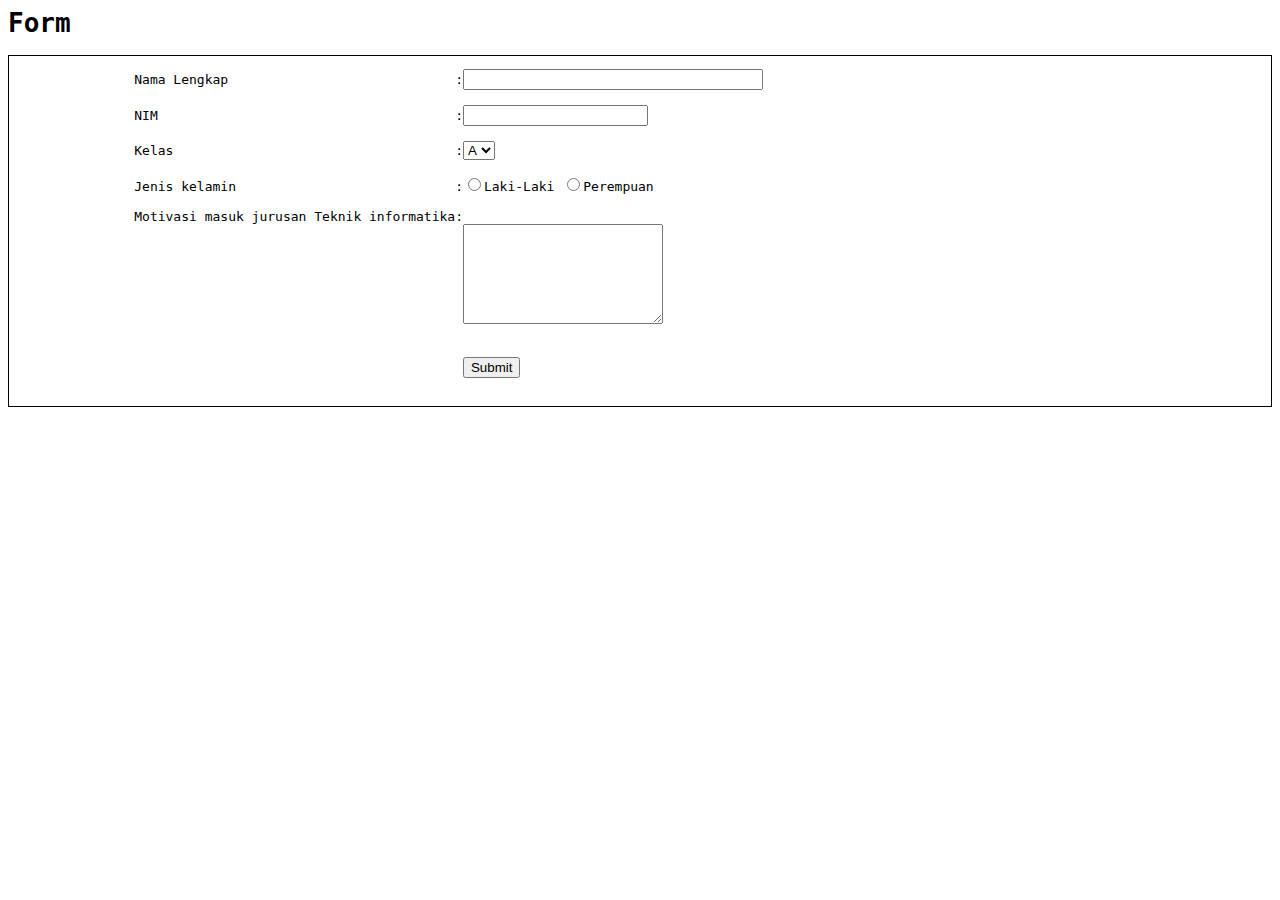
==== form.html @ 513bbe89 "Create form.html" ====
<html>
    <head><title>Form</title></head>
    <body>
        <h1 style="font-family: monospace;">Form</h1>
        <form style="border: 1px solid;">
            <pre>
                <label>Nama Lengkap                             :<input type="text" style="width: 300;"></label><br>
                <label>NIM                                      :<input type="text"></label><br>
                <label>Kelas                                    :<select>
                    <option>A</option>
                    <option>B</option>
                    <option>C</option>
                </select> </label><br>
                <label>Jenis kelamin                            :<input type="radio">Laki-Laki <input type="radio">Perempuan</label><br>
                <label>Motivasi masuk jurusan Teknik informatika:
                                                          <textarea style="width: 200;height: 100;"></textarea>
                </label><br>
                                                          <input type="button" value="Submit">
            </pre>
        </form>


    </body>
</html>
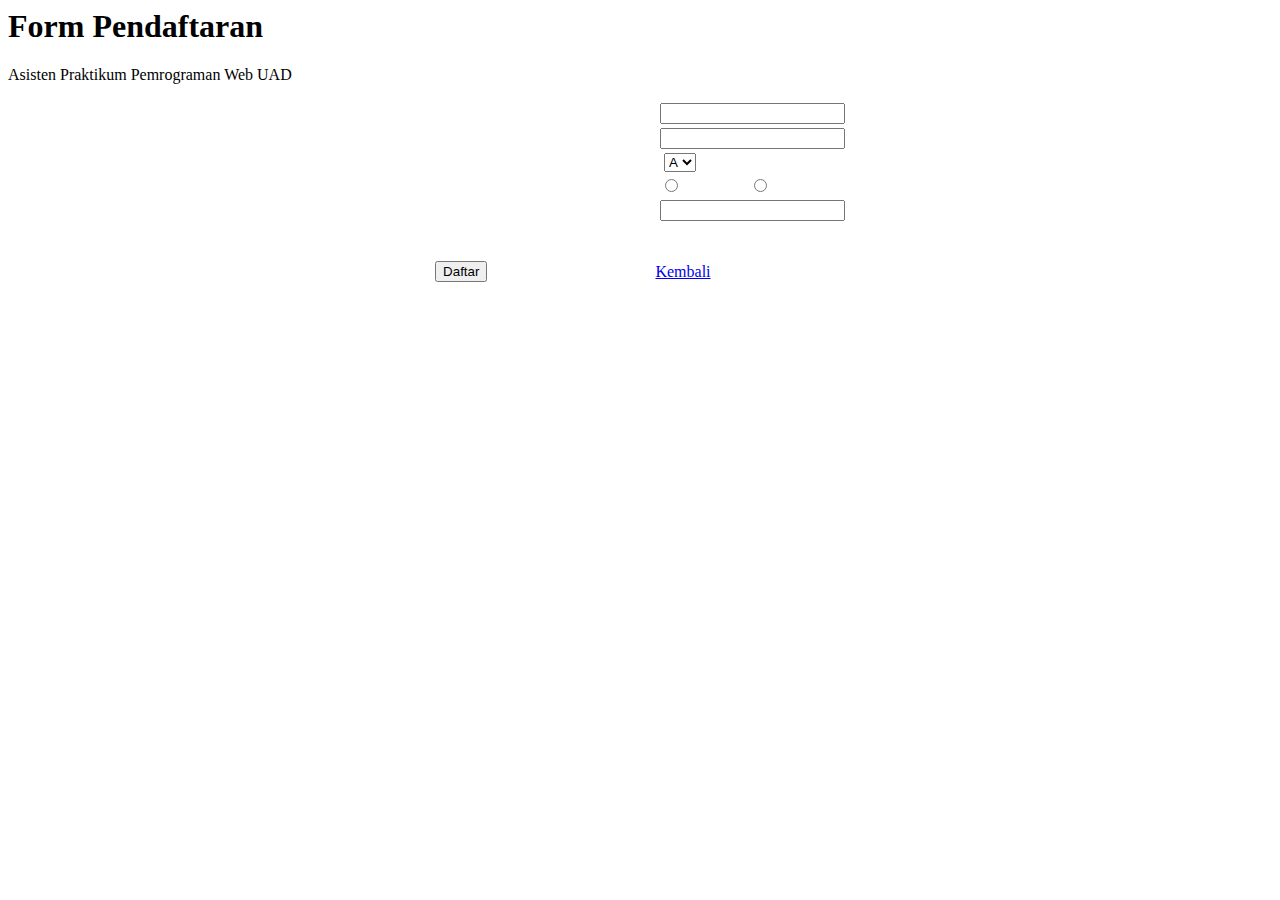
==== commit 3127799c: "Update form.html" ====
--- a/form.html
+++ b/form.html
@@ -1,24 +1,53 @@
-<html>
-    <head><title>Form</title></head>
-    <body>
-        <h1 style="font-family: monospace;">Form</h1>
-        <form style="border: 1px solid;">
-            <pre>
-                <label>Nama Lengkap                             :<input type="text" style="width: 300;"></label><br>
-                <label>NIM                                      :<input type="text"></label><br>
-                <label>Kelas                                    :<select>
-                    <option>A</option>
-                    <option>B</option>
-                    <option>C</option>
-                </select> </label><br>
-                <label>Jenis kelamin                            :<input type="radio">Laki-Laki <input type="radio">Perempuan</label><br>
-                <label>Motivasi masuk jurusan Teknik informatika:
-                                                          <textarea style="width: 200;height: 100;"></textarea>
-                </label><br>
-                                                          <input type="button" value="Submit">
-            </pre>
-        </form>
-
-
-    </body>
-</html>
+<html>
+    <head>
+        <title>Form Pendaftaran</title>
+        <link rel="stylesheet" type="text/css" href="style.css">
+    </head>
+    <body>
+        <div class="con">
+        <div class="kepala">
+            <h1>Form Pendaftaran</h1>
+            <p>Asisten Praktikum Pemrograman Web UAD</p>
+        </div>
+        <div class="pisah" ></div>
+        <div class="konten">
+            <form action="akses.php" method="POST">
+            <center>
+            <table style="color: white;">
+            <tr>
+                <td><label for="nama">Nama Lengkap </label></td>
+               <td>:<input type="text" name="nama"></td>
+            </tr>
+            <tr>
+                <td><label for="nim">NIM</label></td>
+                <td>:<input type="text" name="nim"></td>
+            </tr>
+            <tr>
+                <td><label for="kelas">Kelas</label></td>
+                <td>:
+                    <select name="kelas">
+                    <option value="A">A</option>
+                    <option value="B">B</option>
+                    <option value="C">C</option>
+                </select>
+                </td>
+            </tr>
+            <tr>
+                <td><label for="jk">Jenis kelamin</label></td>
+                <td>:<input type="radio" name="jk" value="Laki-Laki">Laki-Laki <input type="radio" name="jk" value="Perempuan">Perempuan</td>
+            </tr>
+            <tr>
+                <td><label for="motivasi">Alasan Mendaftar menjadi asprak</label></td>
+                <td>:<input type="text" name="motivasi"></td>
+            </tr>
+            <tr>
+                <td><br><br><input type="submit" class="tombol" value="Daftar"></td>
+                <td><br><br><a href="index.html" class="tombol">Kembali</a></td>
+            </tr>
+        </table>
+        </center>
+        </form>
+        </div>
+        </div>
+    </body>
+</html>
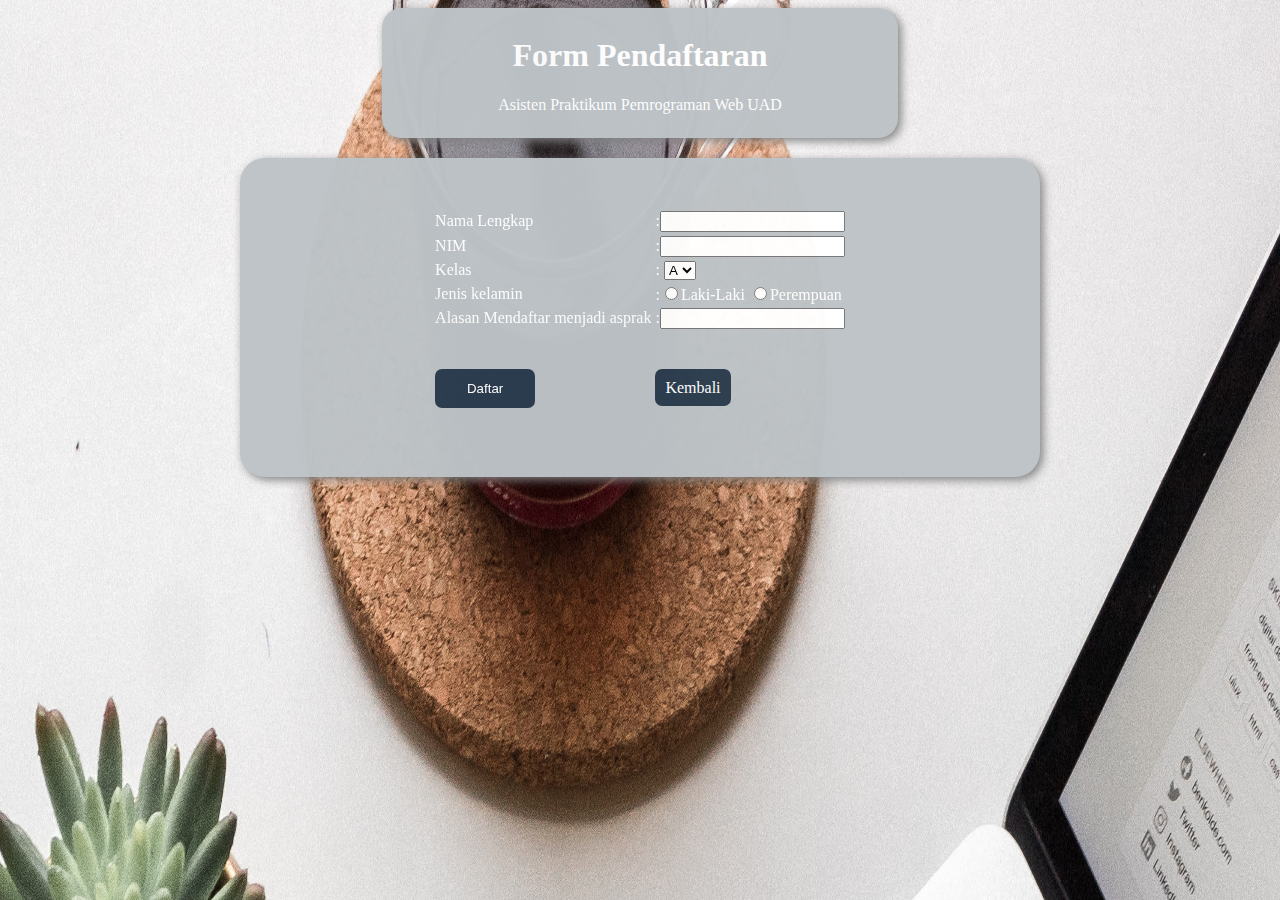
==== commit 17b3e8aa: "Add files via upload" ====
--- a/form.html
+++ b/form.html
@@ -50,4 +50,4 @@
         </div>
         </div>
     </body>
-</html>
+</html>--- a/style.css
+++ b/style.css
@@ -0,0 +1,50 @@
+.con{
+    margin: auto;
+    text-align: center;
+    width: 800px;
+
+}
+.konten{
+    padding: 50px;
+    margin: auto;
+    height: auto;
+    min-height: 1px;
+    background-color: #bdc3c7;
+    border-radius: 25px;
+    color: white;
+    opacity: 98%;
+    box-shadow: 3px 3px 10px grey;
+}
+.kepala{
+	width: 500px;
+    margin: auto;
+    padding: 8px;
+    background-color: #bdc3c7;
+    text-align: center;
+    border-radius:20px;
+    color: white;
+    box-shadow: 3px 3px 10px grey;
+    opacity: 98%;
+}
+.pisah{
+	width: 500px;
+    height: 20px;
+}
+.tombol{
+	border: none;
+	width: 100px;
+	height: 39px;
+	padding: 10px;
+	background-color: #2c3e50;
+	border-radius: 7px;
+	color: white;
+    text-decoration: none;
+}
+.tombol:hover{
+	box-shadow: 5px 5px 20px grey;
+	background-color: #34495e;
+}
+body{
+	background-image: url("bg.jpg");
+    background-size: 100% 280%;
+}